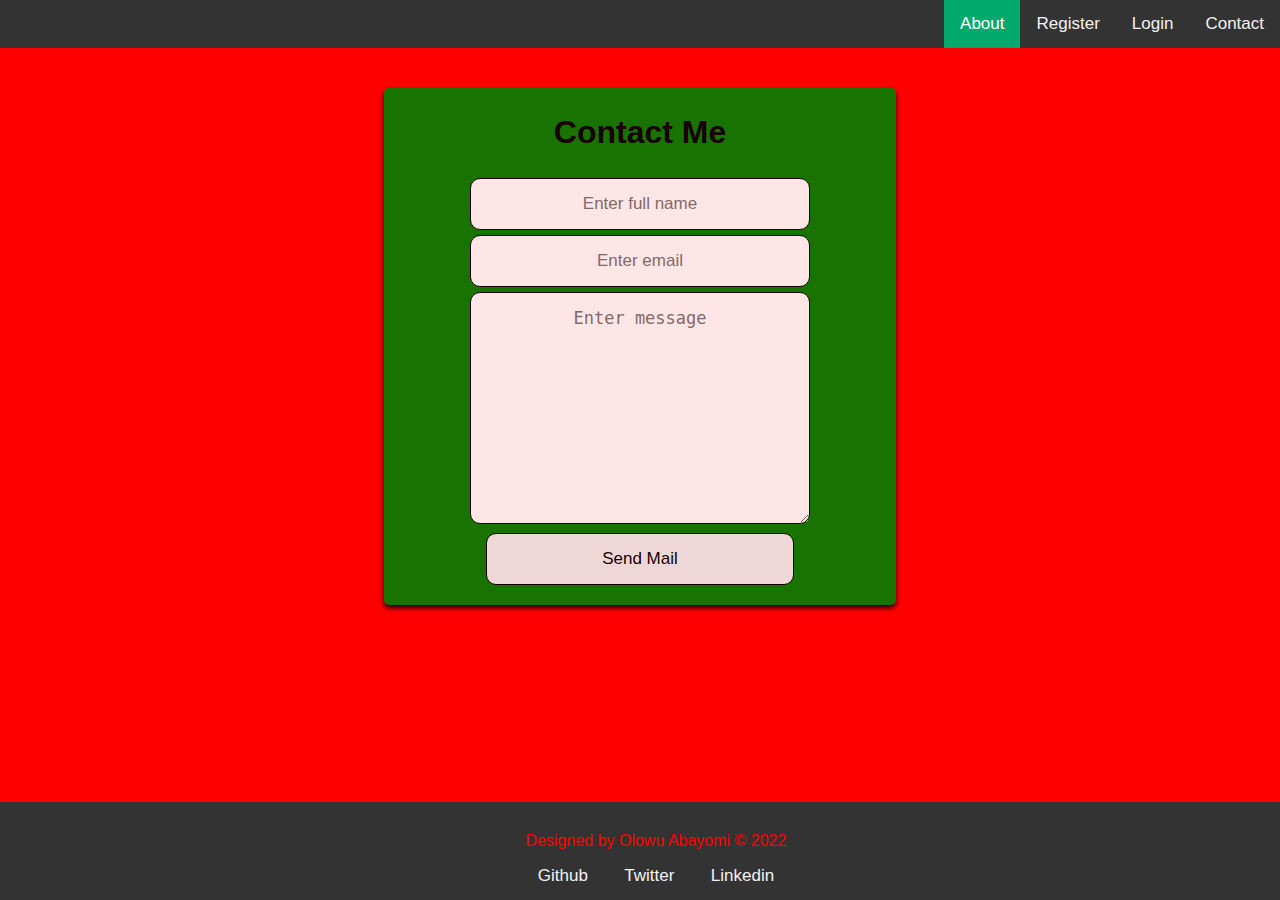
==== contact.html @ cba89a46 "first commit" ====
<!DOCTYPE html>
<html lang="en">
    <head>
        <meta charset="UTF-8">
        <meta http-equiv="X-UA-Compatible" content="IE=edge">
        <meta name="viewport" content="width=device-width, initial-scale=1.0">
        <link rel="stylesheet" href="./style.css">
        <title>Contact Me</title>
    </head>
    <body>

       <header>
            <div class="topnav">
                <a href="contact.html">Contact</a>
                <a href="login.html">Login</a>
                <a href="register.html">Register</a>
                <a class="active" href="about.html">About</a>
            </div>
       </header>
        
        <main class="contact">
            <form action="" enctype="multipart/form-data" method="post">
                <h1>Contact Me</h1>
                <input type="text" id="name" placeholder="Enter full name" required><br>
                <input type="email" id="contact-email" placeholder="Enter email" required><br>
                <textarea id="message" cols="30" rows="10" placeholder="Enter message" required></textarea>
                <input type="submit" id="send-mail-btn" value="Send Mail">
            </form>
        </main>

        <footer>
            <p style="color: red;">Designed by Olowu Abayomi &copy; 2022</p>
            <div class="nav-bar">
                <a href="https://github.com/aayobam">Github</a>
                <a href="https://twitter.com/yungelda">Twitter</a>
                <a href="https://linkedin.com/in/aayobam">Linkedin</a>
            </div>
       </footer>

    </body>
</html>
---- style.css ----
body {
    margin: 0 auto;
    background: red;
    font-family: Arial, Helvetica, sans-serif;
}

/* header style*/
.topnav{
    background-color: #333;
    overflow: hidden;
}

.topnav a{
    float: right;
    color: #f2f2f2;
    text-align: center;
    padding: 14px 16px;
    text-decoration: none;
    font-size: 17px;
}

.topnav a:hover{
    background-color: #ddd;
    color: black;
}

.topnav a.active{
    background: #04AA6D;
    color: white;
}

/*footer style*/
footer{
    position: fixed;
    width: 100%;
    background-color: #333;
    text-align: center;
    left: 0;
    bottom: 0;
    padding: 14px 16px;
}

footer a{
    color: #f2f2f2;
    padding: 14px 16px;
    text-decoration: none;
    font-size: 17px;
}

footer a:hover{
    background-color: #ddd;
    color: black;
}

/* user login style*/
.user-login{
    text-align: center;
    margin: 0px auto;
    margin-top: 120px;
    background-color: green;
    width: 40%;
    padding: 5px 0px 20px 0px;
    border-radius: 5px;
    box-shadow: 0px 3px 5px;
    opacity: 0.9;
}


#email {
    margin-top: -30px !important;
}

.user-login #email, #password, #login-btn{
    text-align: center;
    border: 1px solid black;
    border-radius: 10px;
    padding: 15px;
    width: 60%;
    margin: 5px 0px 0px 0px;
    font-size: 17px;
}

.user-login #email:hover, #password:hover{
    border: 5px solid red;
}

.user-login #login-btn:hover{
    background-color: rgba(0, 0, 255, 0.548);
    color: wheat;
    font-size: 20px;
}


@media only screen and (max-width: 1115px){
    .user-login{
        width: 50%;
    }
}

@media only screen and (max-width: 800px){
    .user-login{
        width: 70%;
    }
}

@media only screen and (max-width: 600px){
    .user-login{
        width: 80%;
    }
}

@media only screen and (max-width: 600px){
    .user-login #email, #password{
        width: 80%;
    }
}

@media only screen and (max-width: 420px){
    .user-login #email, #password{
        width: 60%;
    }
    .user-login{
        margin-top: 80px;
    }
}

/* user register style*/
.register{
    text-align: center;
    margin: 0px auto;
    margin-bottom: 120px;
    margin-top: 40px;
    background-color: green;
    width: 40%;
    padding: 5px 0px 20px 0px;
    border-radius: 5px;
    box-shadow: 0px 3px 5px;
    opacity: 0.9;
}


.register #first-name, #last-name, #phone-number, #gender, #country, #province, #email1, #password1, #password2, #register-btn{
    text-align: center;
    border: 1px solid black;
    border-radius: 10px;
    padding: 15px;
    width: 60%;
    margin: 5px 0px 0px 0px;
    font-size: 17px;
}

.register #register-btn:hover{
    background-color: rgba(0, 0, 255, 0.548);
    color: wheat;
    font-size: 20px;
}


@media only screen and (max-width: 1115px){
    .register{
        width: 50%;
    }
}

@media only screen and (max-width: 800px){
    .register{
        width: 70%;
    }
}

@media only screen and (max-width: 600px){
    .register{
        width: 80%;
    }
}

@media only screen and (max-width: 600px){
    .register #email1, #password1, #password2{
        width: 80%;
    }
}

@media only screen and (max-width: 420px){
    .register #email1, #password1, #password2{
        width: 60%;
    }
    .register{
        margin-top: 80px;
    }
}

/* contact page style*/
.contact{
    text-align: center;
    margin: 0px auto;
    margin-top: 40px;
    margin-bottom: 120px;
    background-color: green;
    width: 40%;
    padding: 5px 0px 20px 0px;
    border-radius: 5px;
    box-shadow: 0px 3px 5px;
    opacity: 0.9;
}

.contact #name, #contact-email, #message, #send-mail-btn{
    text-align: center;
    border: 1px solid black;
    border-radius: 10px;
    padding: 15px;
    width: 60%;
    margin: 5px 0px 0px 0px;
    font-size: 17px;
}


.contact #send-mail-btn:hover{
    background-color: rgba(0, 0, 255, 0.548);
    color: wheat;
    font-size: 20px;
}


@media only screen and (max-width: 1115px){
    .contact{
        width: 50%;
    }
}

@media only screen and (max-width: 800px){
    .contact{
        width: 70%;
    }
}

@media only screen and (max-width: 600px){
    .contact{
        width: 80%;
    }
}

@media only screen and (max-width: 600px){
    .contact #name, #contact-email, #message{
        width: 80%;
    }
}

@media only screen and (max-width: 420px){
    .contact #name, #contact-email, #message{
        width: 60%;
    }
    .contact{
        margin-top: 80px;
    }
}

/* about me page style */

.about{
    margin: 0px auto;
    margin-top: 50px;
    font-size: 17px;
}

.about img{
    border-radius: 200px;
    float: left;
    margin-left: 50px;
}

.about .my-info{
    text-align: center;
}

.about .hobby{
    padding-left: 200px !important;
}
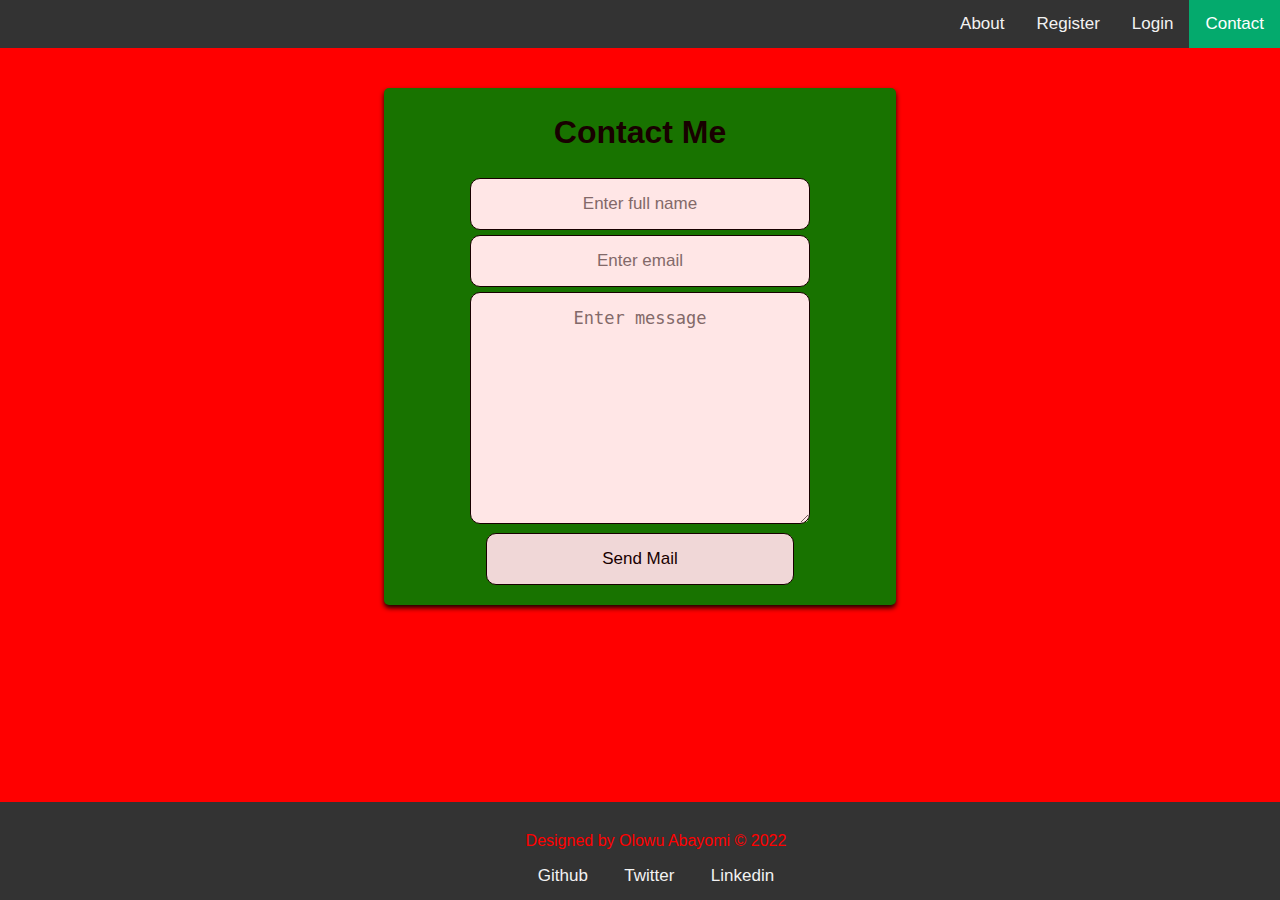
==== commit 34dcd873: "project update" ====
--- a/contact.html
+++ b/contact.html
@@ -11,10 +11,10 @@
 
        <header>
             <div class="topnav">
-                <a href="contact.html">Contact</a>
+                <a class="active" href="contact.html">Contact</a>
                 <a href="login.html">Login</a>
                 <a href="register.html">Register</a>
-                <a class="active" href="about.html">About</a>
+                <a href="index.html">About</a>
             </div>
        </header>
         
--- a/style.css
+++ b/style.css
@@ -255,23 +255,139 @@
 }
 
 /* about me page style */
+.float-right{
+    float: right;
+}
+
+.float-left{
+    float: left;
+}
 
 .about{
     margin: 0px auto;
     margin-top: 50px;
     font-size: 17px;
+    list-style-position: inside;
+    border-collapse: collapse;
+    margin-bottom: 30px;
 }
 
 .about img{
     border-radius: 200px;
     float: left;
     margin-left: 50px;
+    padding: 20px;
 }
 
 .about .my-info{
-    text-align: center;
+    padding: 0px 20px 0px 20px;
 }
 
 .about .hobby{
-    padding-left: 200px !important;
-}+    padding-left: 20px;
+}
+
+.about .priority, .other-skills{
+    padding: 0px 10px 0px 10px;
+}
+
+.source-code a{
+    border-radius: 20px;
+    color: green;
+    padding: 10px 15px;
+    text-decoration: none;
+    background-color: yellow;
+    margin-bottom: 50px !important;
+}
+
+.source-code a:hover{
+    background: green;
+    color: yellow;
+}
+
+.contact-btn a{
+    background-color: yellow;
+    color: green;
+    text-decoration: none;
+    
+    border-radius: 50px;
+    padding: 10px 15px;
+    margin: 300px 0px 400px 500px;
+}
+
+.contact-btn a:hover{
+    background: green;
+    color: yellow;
+}
+
+
+@media only screen and (max-width: 920px){
+    .contact-btn a{
+        margin-left: 30px;
+    }
+    .contact-btn{
+        margin: 25px 0px 30px 0px;
+    }
+}
+
+@media only screen and (max-width: 780px){
+    .about .hobby{
+        padding: 0px 15px 0px 15px;
+    }
+
+    .about img{
+        margin-top: -40px !important;
+    }
+
+    .about .my-info{
+        padding: 450px 15px 0px 15px;
+    }
+
+    .my-info{
+        padding-top: 380px !important;
+    }
+}
+
+@media only screen and (max-width: 530px){
+    img{
+        width: 85%;
+        margin-left: 20px !important;
+    }
+    .my-info{
+        padding-top: 120px !important;
+    }
+}
+
+@media only screen and (max-width: 480px){
+    .about img{
+        width: 80%;
+        margin-left: 20px;
+    }
+    .my-info{
+        padding-top: 100px !important;
+    }
+}
+
+@media only screen and (max-width: 450px){
+    .about img{
+        width: 90%;
+        margin-left: 0px !important;
+    }
+}
+
+@media only screen and (max-width: 410px){
+    .about img{
+        width: 90%;
+        margin-left: -5px !important;
+    }
+    .my-info{
+        padding-top: 100px !important;
+    }
+}
+
+@media only screen and (max-width: 410px){
+    .about img{
+        width: 88%;
+        margin-left: -5px !important;
+    }
+}
